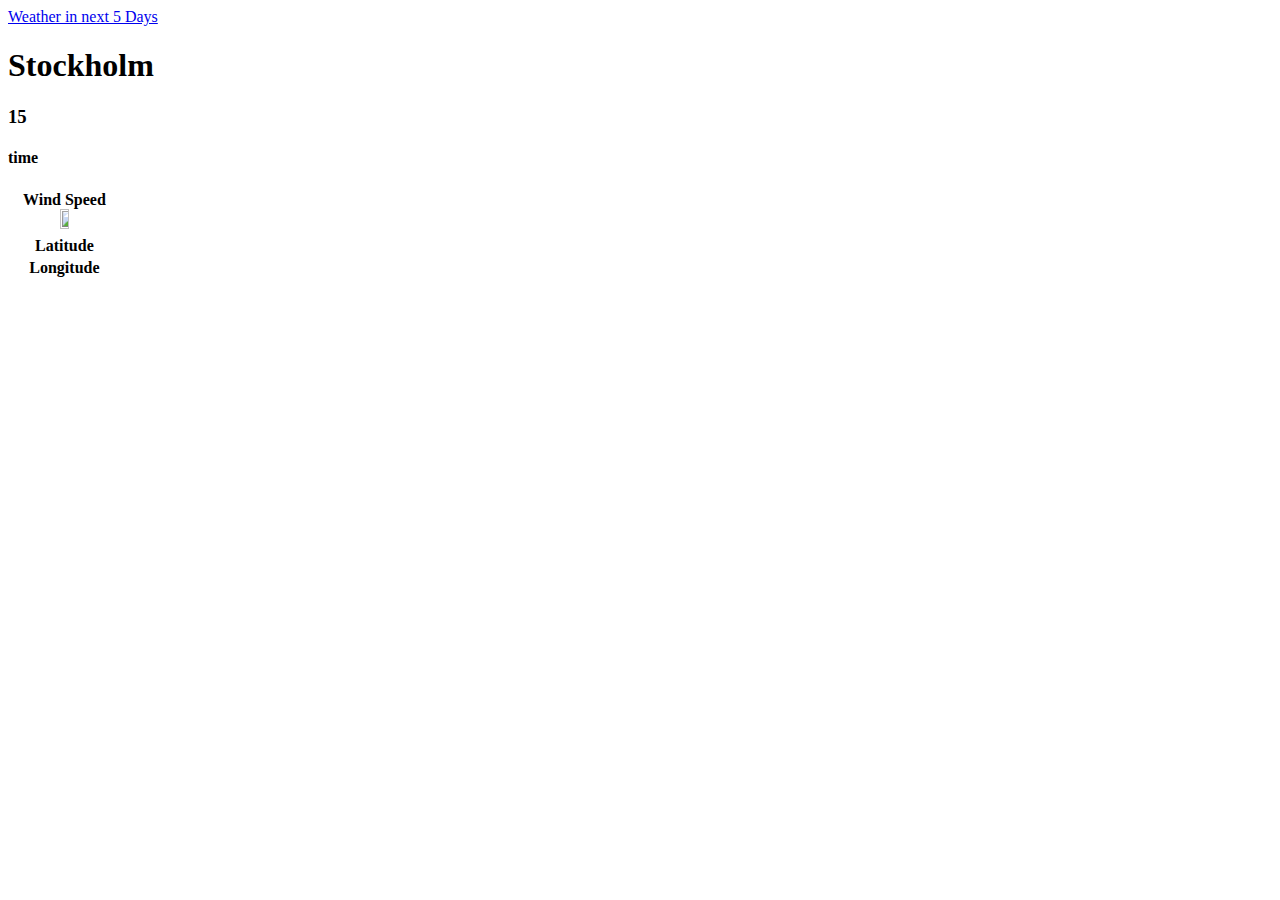
==== index.html @ ce877ad0 "Add files via upload" ====
<!DOCTYPE html>
<html lang="en">
<head>
    <meta charset="UTF-8">
    <meta name="viewport" content="width=device-width, initial-scale=1.0">
    <title>Document</title>
    <link rel="stylesheet" href="styleSheet.css">

</head>

<body>
<a href="index2.html">Weather in next 5 Days</a>
<div class = "box">
   
    <div class="weather">
        <h1 class="cityName"> Stockholm</h1>
        <h2 class="iconimage"></h2> 


        <h3 class="temp">15</h3>

        <h4 class="time">time</h4>

    </div>
    <table>
        <tr>
            <th>Wind Speed <img src="images/wind-speed.png" width="30%" height="30%"></th>              
            <td class="windkm"></td>            
        </tr>
        
        <tr>
            <th>Latitude</th>
            <td class="latitude"></td>
        </tr>
        <tr>
            <th>Longitude</th>
            <td class="longitude"></td>
        </tr>
        
    </table>


</div>


<script src="WeatherApp.js"> 

</script>

    
</body>


</html>
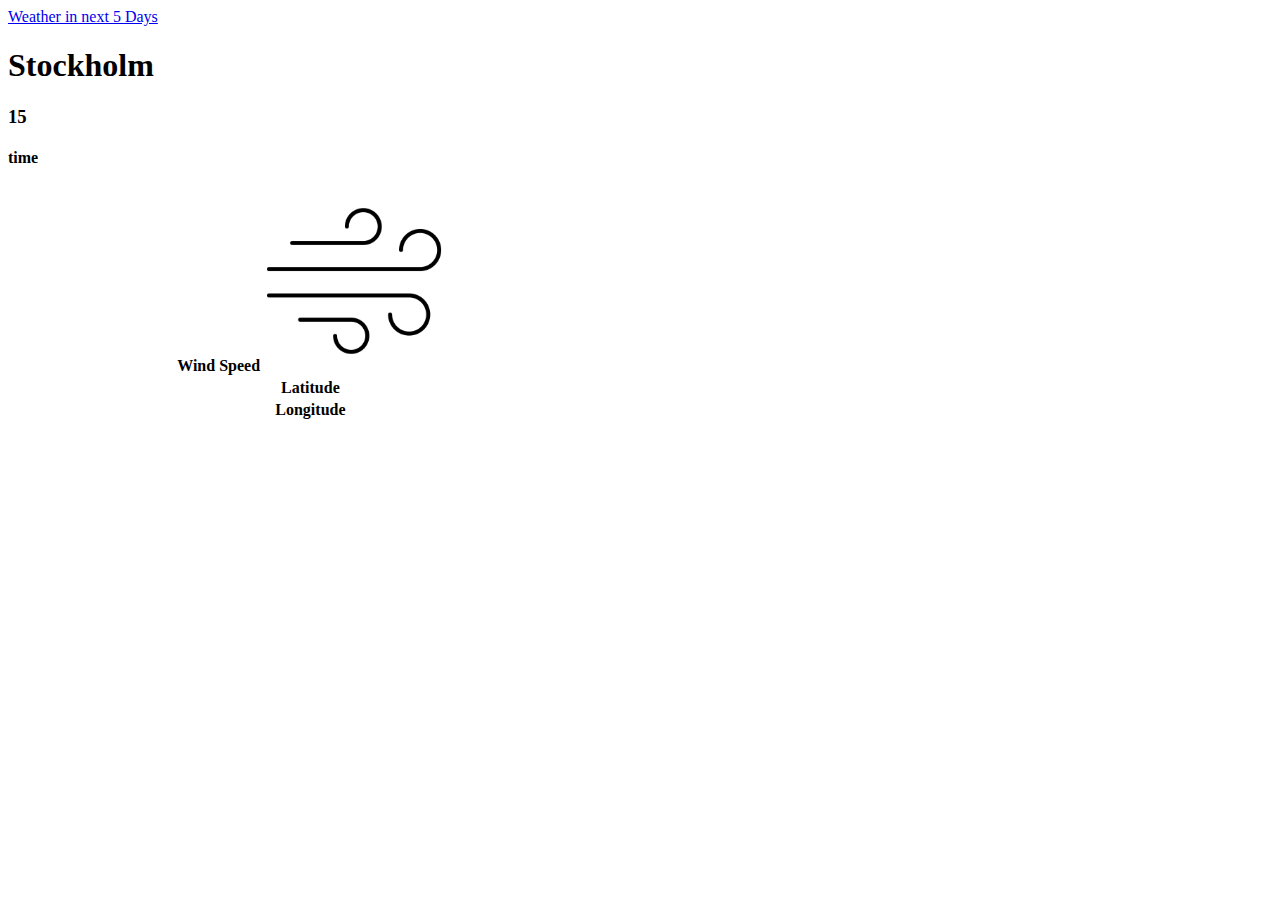
==== commit c286a3cb: "index.html" ====
--- a/index.html
+++ b/index.html
@@ -24,7 +24,7 @@
     </div>
     <table>
         <tr>
-            <th>Wind Speed <img src="images/wind-speed.png" width="30%" height="30%"></th>              
+            <th>Wind Speed <img src="wind-speed.png" width="30%" height="30%"></th>              
             <td class="windkm"></td>            
         </tr>
         
@@ -51,4 +51,4 @@
 </body>
 
 
-</html>+</html>
